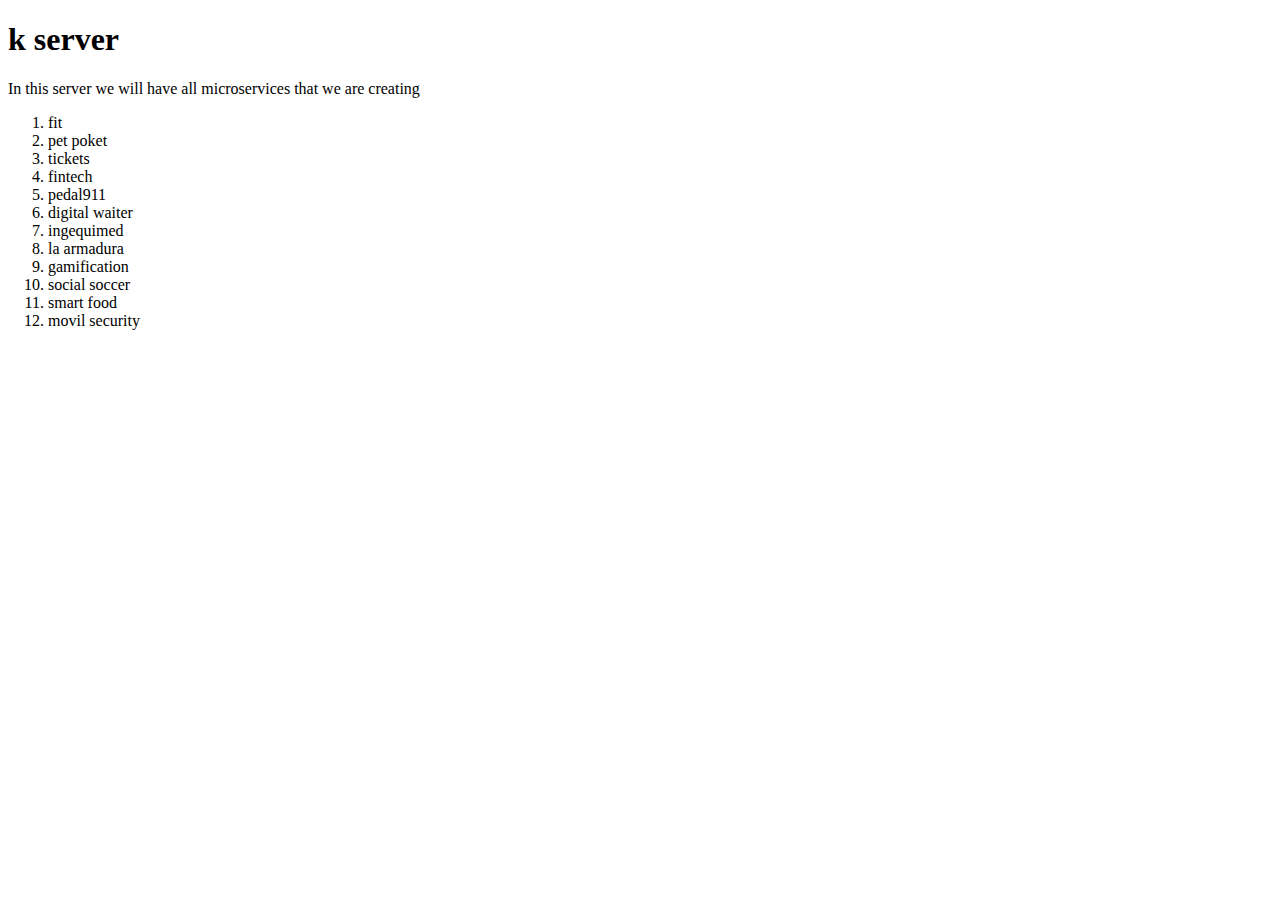
==== index.html @ 934b1134 "include a index page" ====
<!DOCTYPE html>
<html lang="es">
  <head>
    <meta charset="utf-8">
    <meta name="viewport" content="width=device-width">
    <title>k server</title>
  </head>
  <body>
    <h1>k server</h1>
    <p>In this server we will have all microservices that we are creating</p>
    <ol>
      <li>fit</li>
      <li>pet poket</li>
      <li>tickets</li>
      <li>fintech</li>
      <li>pedal911</li>
      <li>digital waiter</li>
      <li>ingequimed</li>
      <li>la armadura</li>
      <li>gamification</li>
      <li>social soccer</li>
      <li>smart food</li>
      <li>movil security</li>
    </ol>  
  </body>
</html>
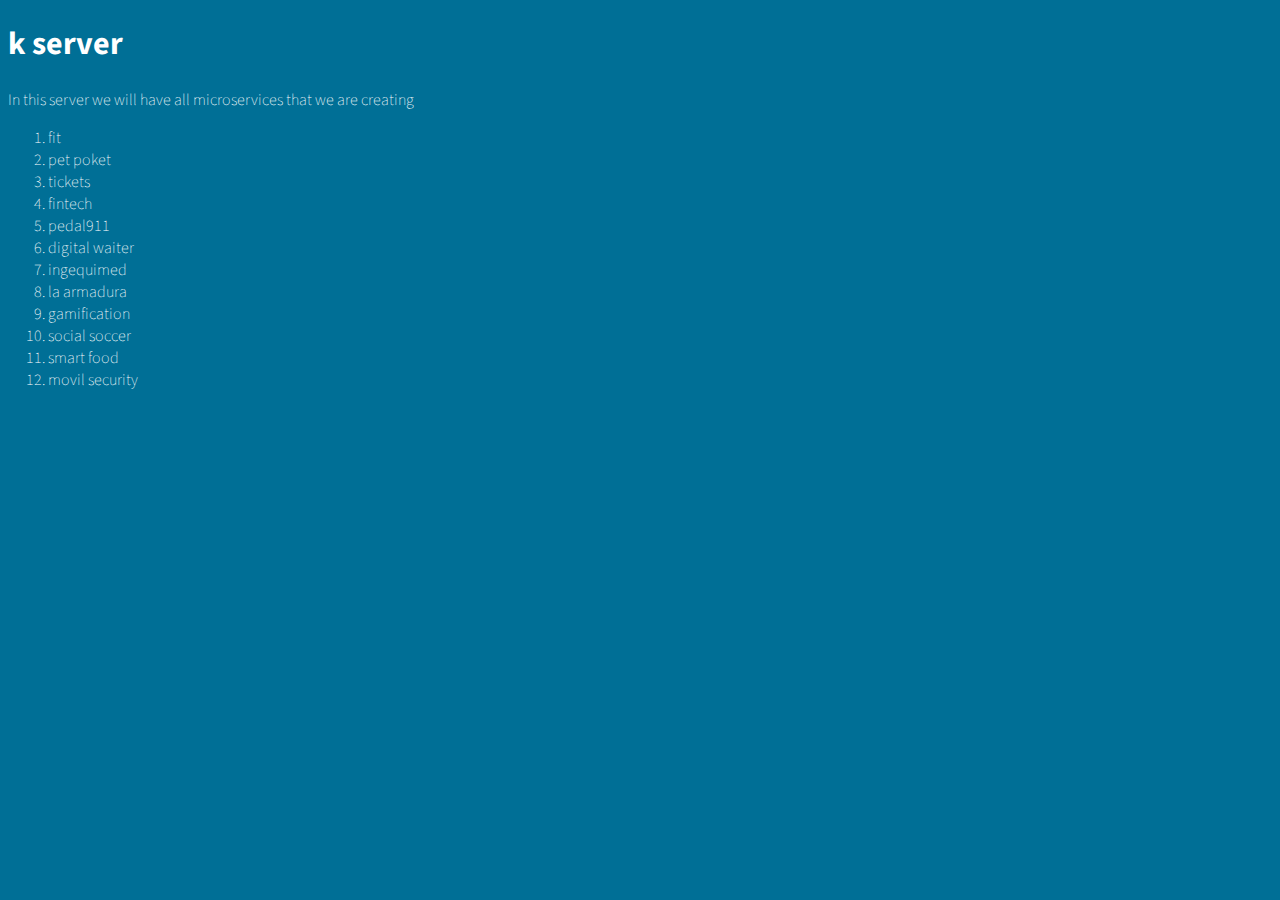
==== commit 0d8f7d5f: "weight font" ====
--- a/index.html
+++ b/index.html
@@ -4,6 +4,8 @@
     <meta charset="utf-8">
     <meta name="viewport" content="width=device-width">
     <title>k server</title>
+    <link rel="stylesheet" type="text/css" href="css/style.css">
+    <link href="https://fonts.googleapis.com/css2?family=Source+Sans+Pro:ital,wght@0,200;0,300;0,400;0,600;0,700;0,900;1,200;1,300;1,400;1,600;1,700;1,900&display=swap" rel="stylesheet"> 
   </head>
   <body>
     <h1>k server</h1>
--- a/css/style.css
+++ b/css/style.css
@@ -0,0 +1,6 @@
+body {
+  background-color: #006F96;
+  color: white;
+  font-family: 'Source Sans Pro', sans-serif;
+  font-weight: 100;
+}
